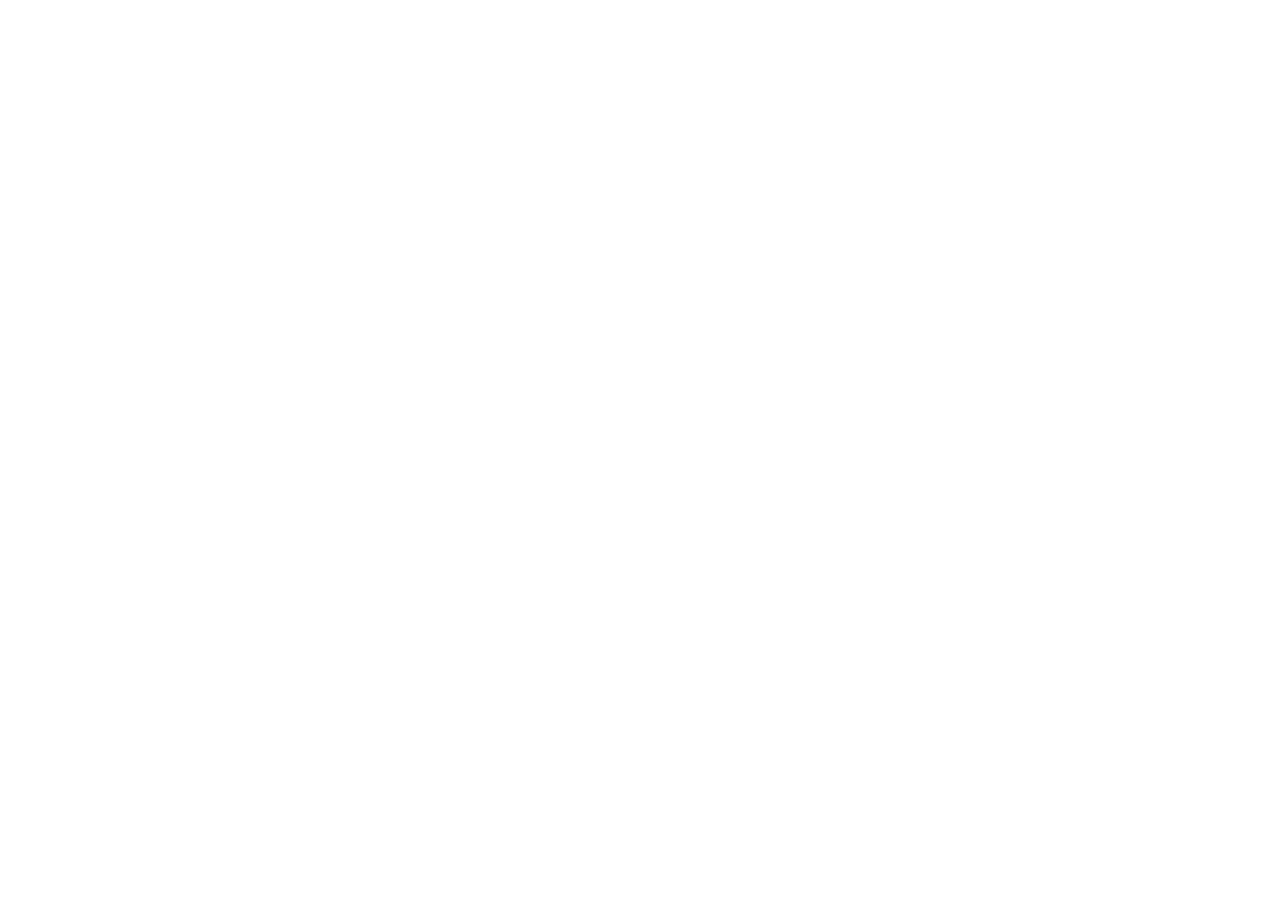
==== index.html @ 80ec9909 "Update index.html" ====
<html>
  <head>
    <title>JJW Coding Inc.<title>
      <link rel="stylesheet" href="./style.css">
  </head>
      <body>
        <main>
          <h1>ur mom</h1>
          <p>yeeet</p>
        </main>
      
      </body>
</html>
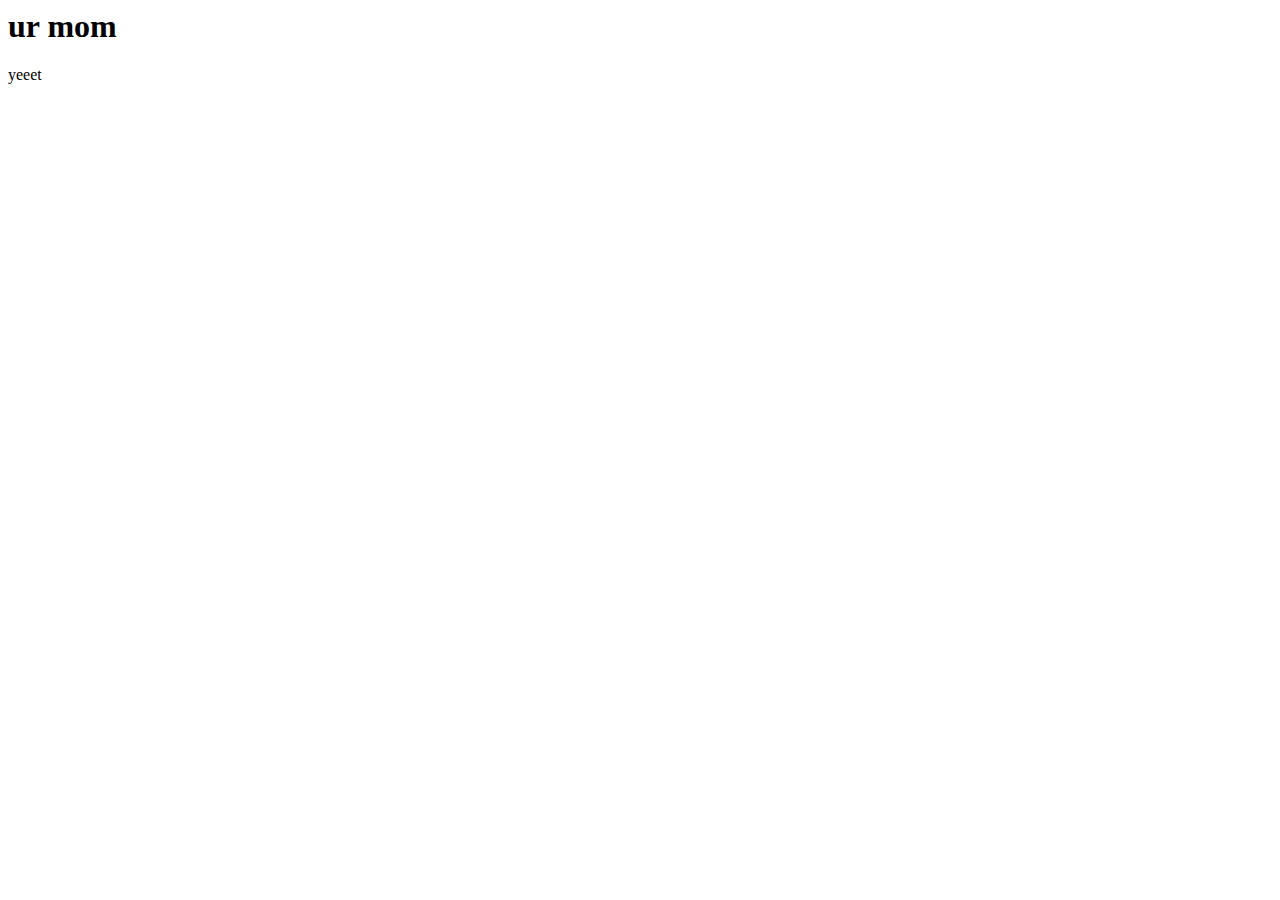
==== commit a9ee68ad: "Update index.html" ====
--- a/index.html
+++ b/index.html
@@ -1,6 +1,6 @@
 <html>
   <head>
-    <title>JJW Coding Inc.<title>
+    <title>JJW Coding Inc.</title>
       <link rel="stylesheet" href="./style.css">
   </head>
       <body>
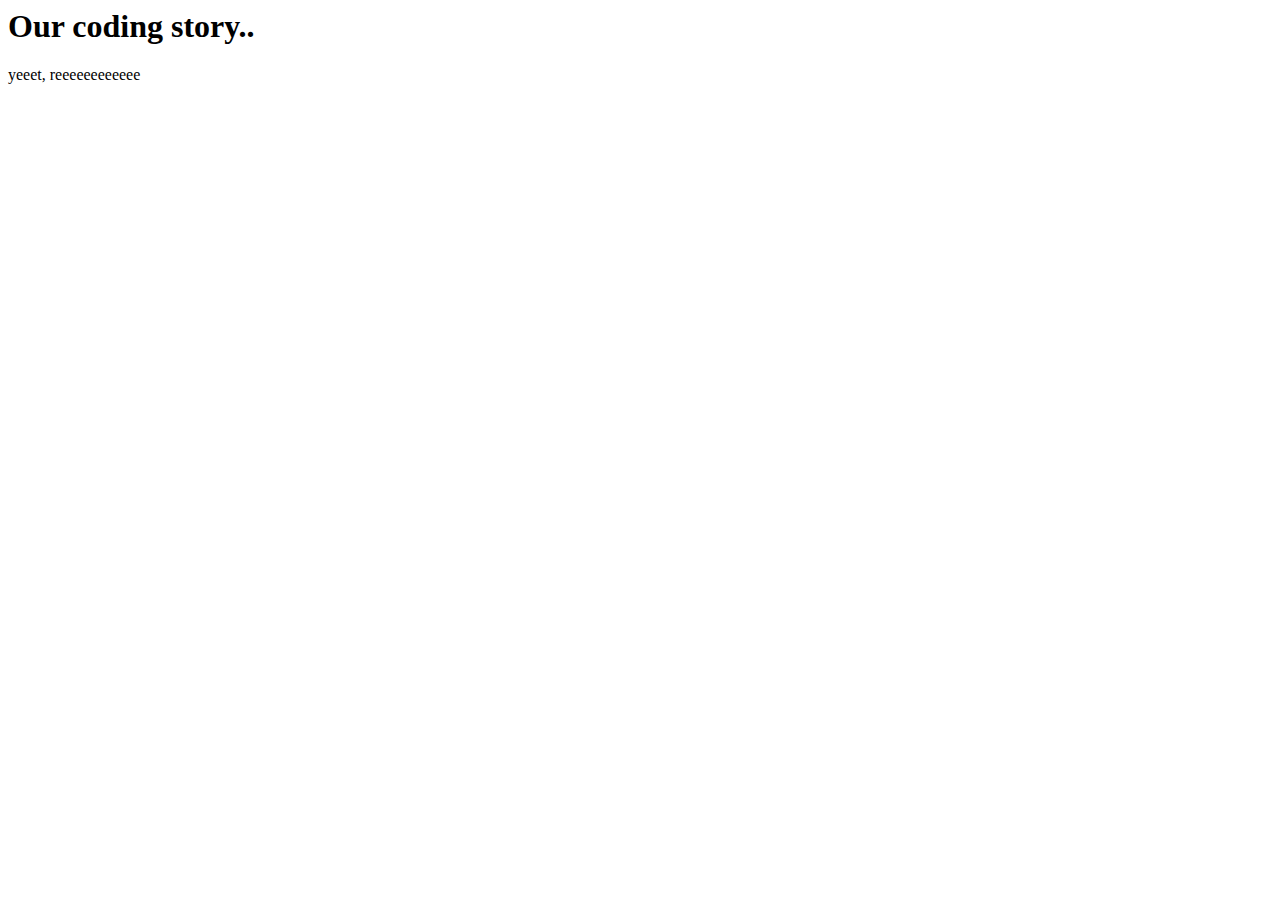
==== commit b761d069: "Update index.html" ====
--- a/index.html
+++ b/index.html
@@ -1,12 +1,12 @@
 <html>
   <head>
     <title>JJW Coding Inc.</title>
-      <link rel="stylesheet" href="./style.css">
+    <link rel="stylesheet" href="./style.css"></link>
   </head>
       <body>
         <main>
-          <h1>ur mom</h1>
-          <p>yeeet</p>
+          <h1>Our coding story..</h1>
+          <p>yeeet, reeeeeeeeeeee</p>
         </main>
       
       </body>
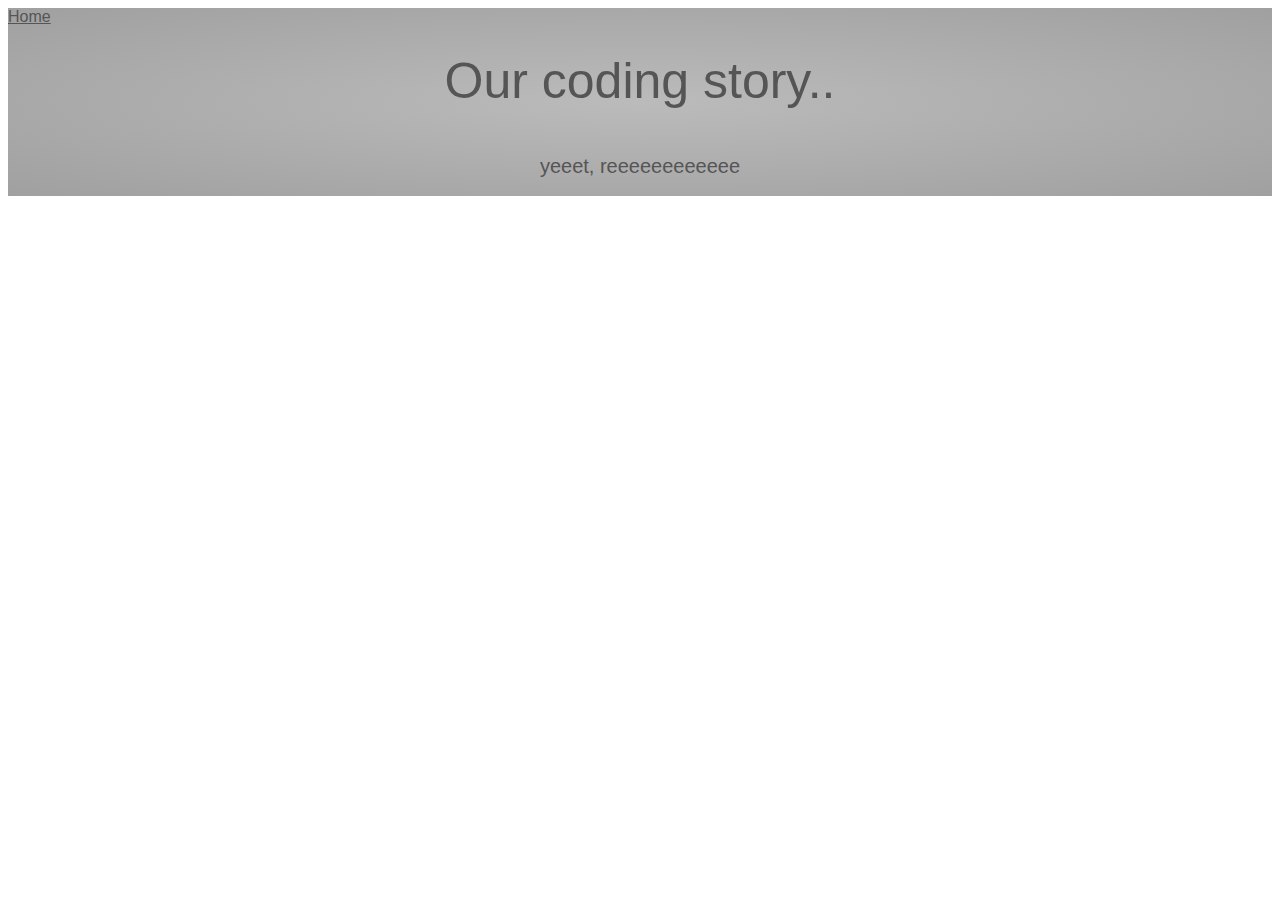
==== commit e9bf871e: "Update index.html" ====
--- a/index.html
+++ b/index.html
@@ -3,11 +3,14 @@
     <title>JJW Coding Inc.</title>
     <link rel="stylesheet" href="./style.css"></link>
   </head>
+      
       <body>
         <main>
+          <div class="background">
+            <a href="#">Home</a>
           <h1>Our coding story..</h1>
           <p>yeeet, reeeeeeeeeeee</p>
+         </div>
         </main>
-      
       </body>
 </html>
--- a/style.css
+++ b/style.css
@@ -0,0 +1,43 @@
+body {
+    font-family: 'Poppins', sans-serif;
+}
+main h1 {
+    color: #555;
+    font-weight: normal;
+    font-size: 50px;
+    line-height: 60px;
+    margin: 25px 0;
+    display:block;
+    display: flex;
+    align-items: center;
+    flex-wrap: wrap;
+    justify-content: space-around;
+}
+main p{
+    color: #555;
+    font-weight: normal;
+    font-size: 20px;
+    line-height: 60px;
+    margin: 25px 0;
+    display:block;
+    display: flex;
+    align-items: center;
+    flex-wrap: wrap;
+    justify-content: space-around;
+}
+.background{
+    background: radial-gradient(rgb(187, 187, 187), #a0a0a0);
+}
+a {
+    text-decoration: none;
+    color: #555;
+    margin: 0;
+    padding: 0;
+    box-sizing: border-box;
+    cursor: pointer;
+    text-decoration: underline;
+    flex: 1;
+    text-align: right;
+    display: inline-block;
+    list-style-type: none;
+}
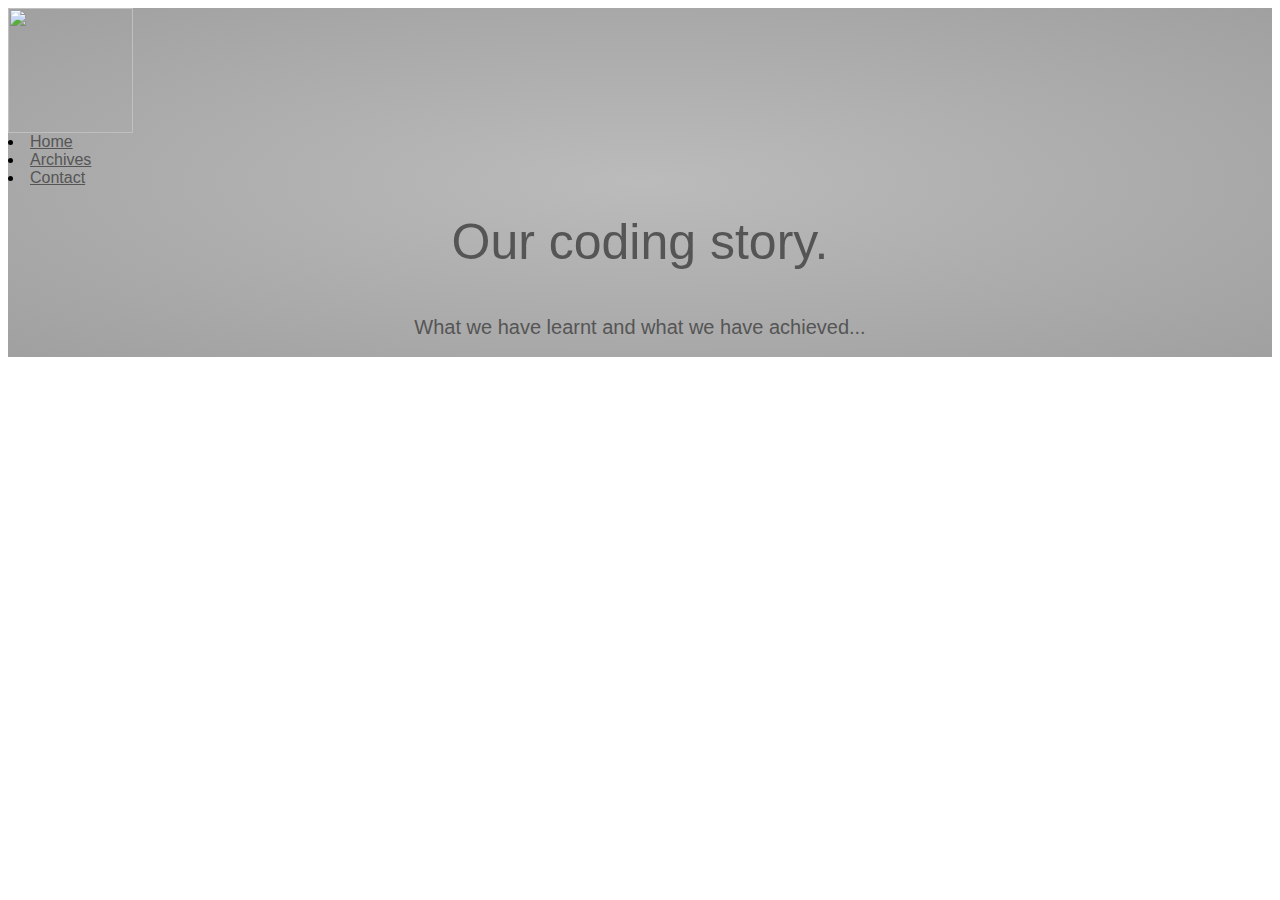
==== commit e2d486f8: "Update index.html" ====
--- a/index.html
+++ b/index.html
@@ -1,16 +1,23 @@
 <html>
-  <head>
-    <title>JJW Coding Inc.</title>
-    <link rel="stylesheet" href="./style.css"></link>
-  </head>
-      
-      <body>
-        <main>
-          <div class="background">
-            <a href="#">Home</a>
-          <h1>Our coding story..</h1>
-          <p>yeeet, reeeeeeeeeeee</p>
-         </div>
-        </main>
-      </body>
+<head>
+  <title>JJW Coding Inc.</title>
+  <link rel="stylesheet" href="./style.css">
+  </link>
+</head>
+<body>
+  <main>
+    <div class="background">
+      <div class="navbar">
+        <div class="logo">
+        <img src="#" width="125px">
+        </div>
+        <li><a href="#">Home</a></li>
+        <li><a href="#">Archives</a></li>
+        <li><a href="#">Contact</a></li>
+      </div>
+        <h1>Our coding story.</h1>
+        <p>What we have learnt and what we have achieved...</p>
+      </div>
+  </main>
+</body>
 </html>
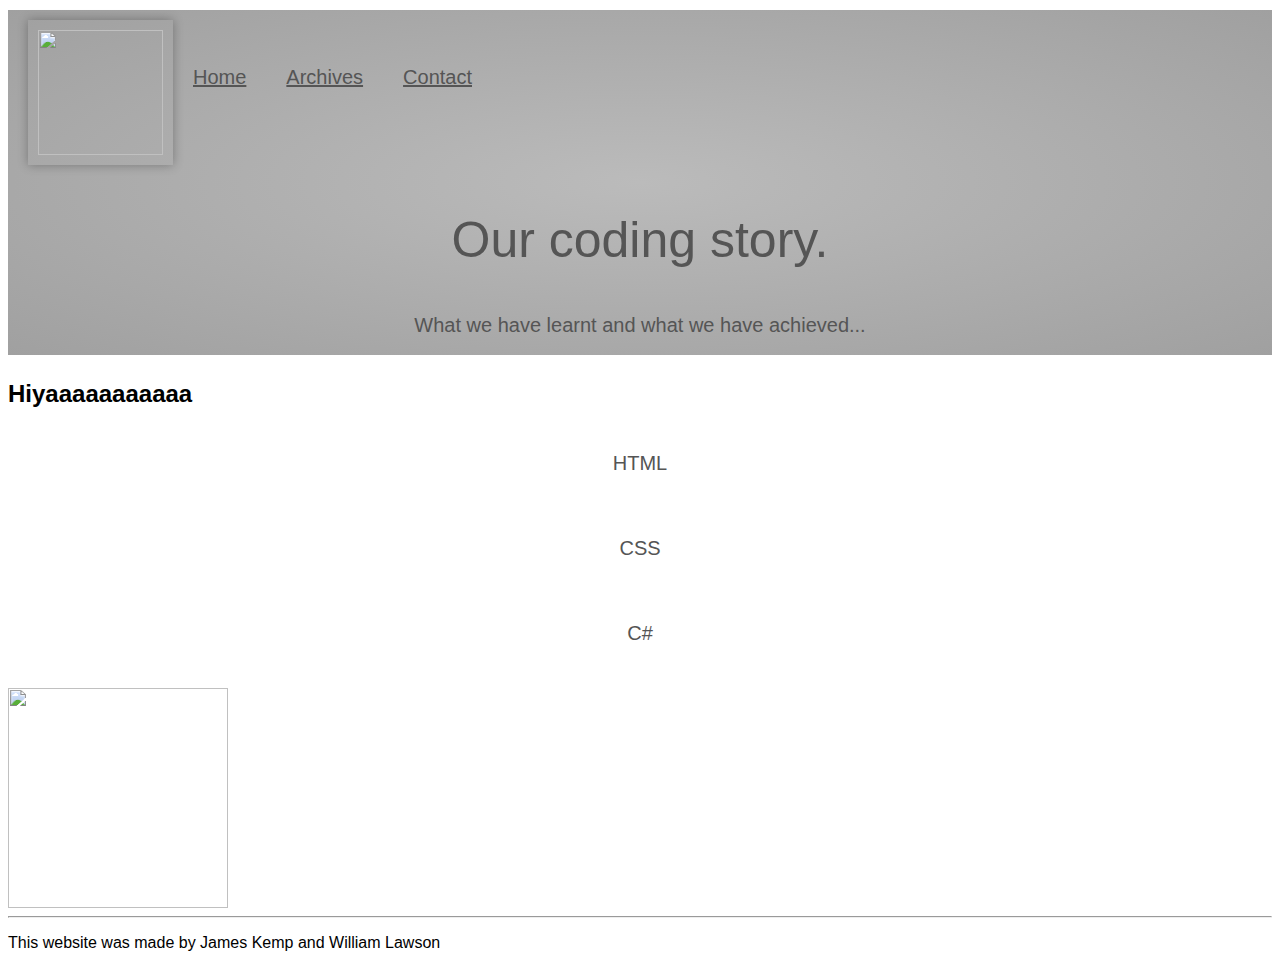
==== commit d3a2c845: "Update index.html" ====
--- a/index.html
+++ b/index.html
@@ -6,18 +6,42 @@
 </head>
 <body>
   <main>
+    <!-- NavBar -->
     <div class="background">
       <div class="navbar">
         <div class="logo">
-        <img src="#" width="125px">
+        <img src="./logo.png" width="125px">
         </div>
-        <li><a href="#">Home</a></li>
+        <li><a href="#footer">Home</a></li>
         <li><a href="#">Archives</a></li>
         <li><a href="#">Contact</a></li>
       </div>
         <h1>Our coding story.</h1>
         <p>What we have learnt and what we have achieved...</p>
       </div>
+      <!-- Main Body -->
+      <div class="main-body-text">
+        <h2 class="title">Hiyaaaaaaaaaaa</h2>
+        <div class="row">
+        <div class="col-1">
+          <p>HTML</p>
+        </div>
+        <div class="col-1">
+          <p>CSS</p>
+        </div>
+        <div class="col-1">
+          <p>C#</p>
+      </div>
+    </div>
   </main>
+
+  <!-- Footer -->
+  <div class="footer">
+    <div class="footer-logo">
+      <img src="./logo.png" width="220px" class="footer-logo">
+    </div>
+    <hr>
+    <p class="footer-logo">This website was made by James Kemp and William Lawson</p>
+  </div>
 </body>
 </html>
--- a/style.css
+++ b/style.css
@@ -29,15 +29,33 @@
     background: radial-gradient(rgb(187, 187, 187), #a0a0a0);
 }
 a {
-    text-decoration: none;
     color: #555;
-    margin: 0;
-    padding: 0;
-    box-sizing: border-box;
     cursor: pointer;
     text-decoration: underline;
     flex: 1;
     text-align: right;
     display: inline-block;
     list-style-type: none;
+    display: block;
+    align-items: center;
+    padding: 20px;
+    padding-top: 0px;
+    list-style: none;
+    font-size: 20px;
 }
+.navbar{
+    text-align: right;
+    display: flex;
+    align-items: center;
+    padding: 20px;
+    padding-top: 0px;
+    margin-top: 10px;
+}
+.navbar li {
+    list-style-type: none;
+}
+.navbar .logo {
+    padding: 10px 10px;
+    box-shadow: 0 0 10px 0px rgb(0 0 0 / 30%);
+    margin-top: 10px;
+}
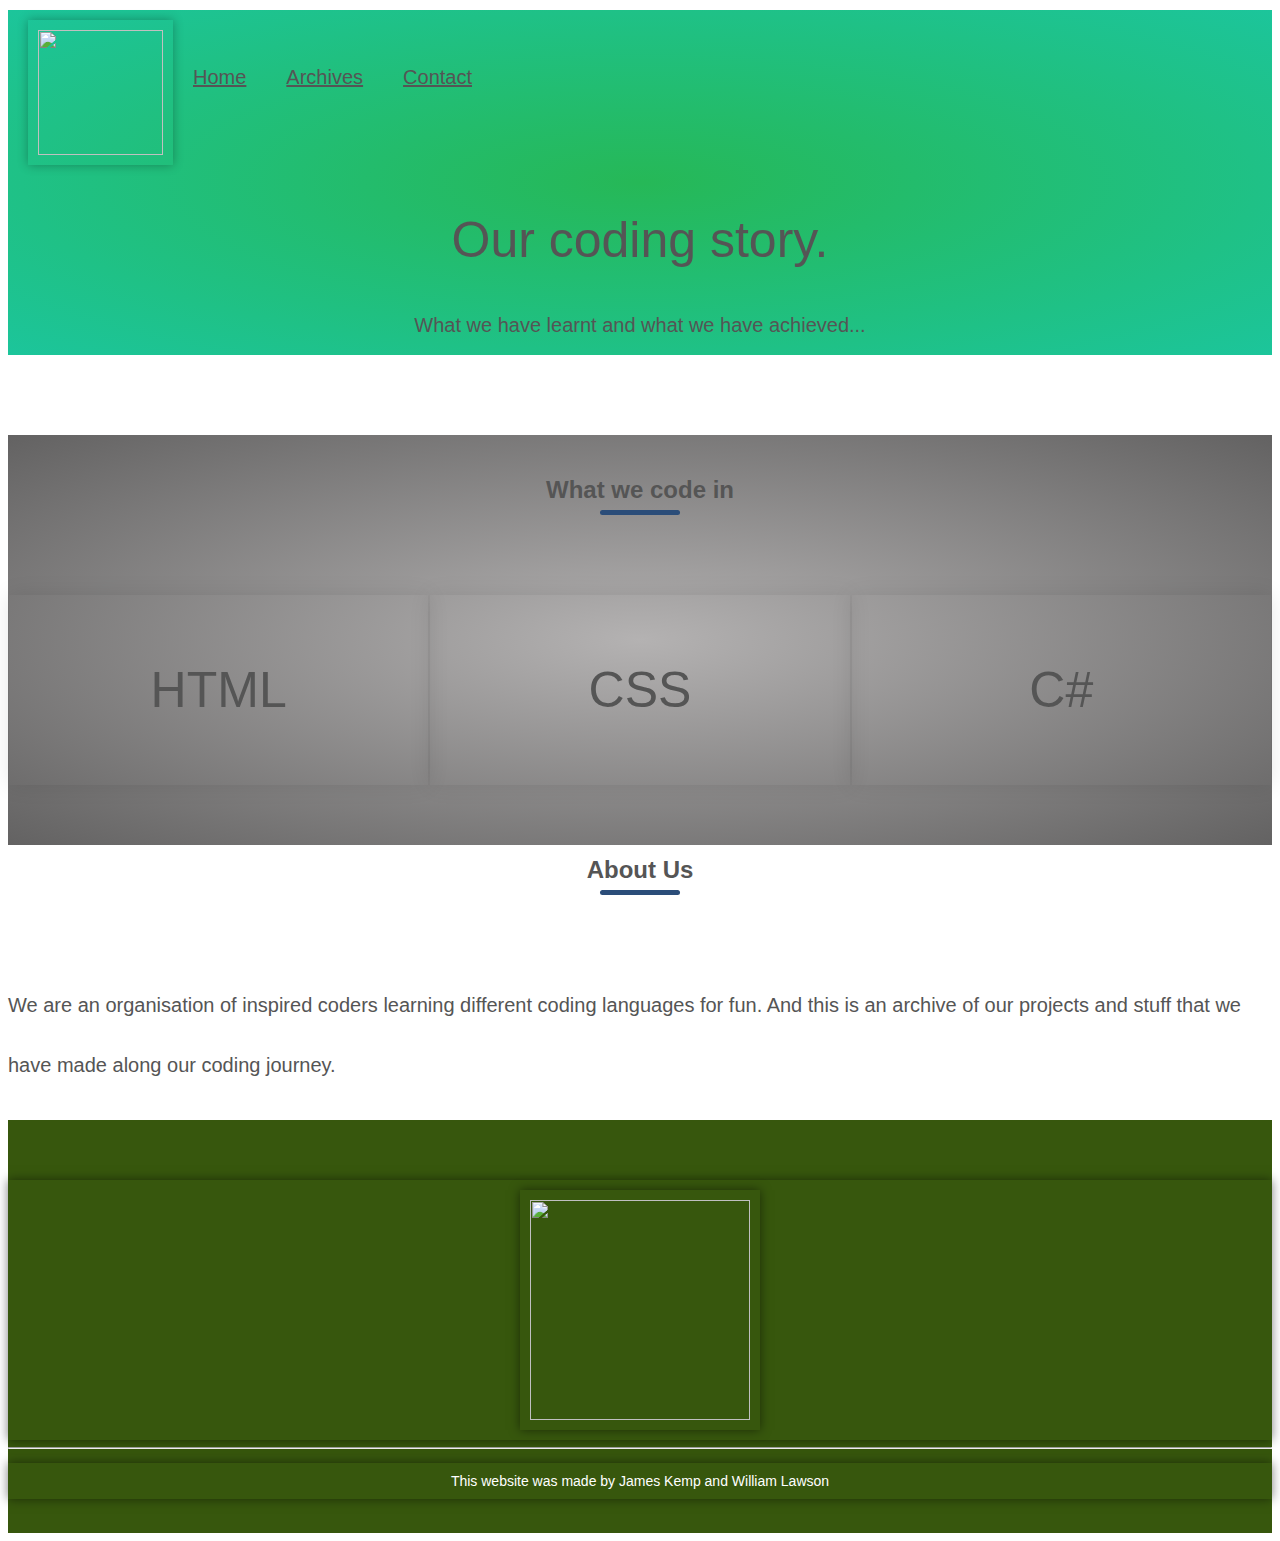
==== commit 18982aa8: "Update index.html" ====
--- a/index.html
+++ b/index.html
@@ -1,4 +1,5 @@
 <html>
+
 <head>
   <title>JJW Coding Inc.</title>
   <link rel="stylesheet" href="./style.css">
@@ -21,17 +22,25 @@
       </div>
       <!-- Main Body -->
       <div class="main-body-text">
-        <h2 class="title">Hiyaaaaaaaaaaa</h2>
+        <h2 class="title">What we code in</h2>
         <div class="row">
         <div class="col-1">
-          <p>HTML</p>
+        <p>HTML</p>
         </div>
         <div class="col-1">
-          <p>CSS</p>
+        <p>CSS</p>
         </div>
         <div class="col-1">
-          <p>C#</p>
+        <p>C#</p>
       </div>
+    </div>
+  </div>
+    <!-- About Us stuff-->
+    <div class="mainframe-about-us">
+        <h2 class="title">About Us</h2>
+        <p>
+        We are an organisation of inspired coders learning different coding languages for fun. And this is an archive of our projects and stuff that we have made along our coding journey.  
+        </p>
     </div>
   </main>
 
@@ -43,5 +52,6 @@
     <hr>
     <p class="footer-logo">This website was made by James Kemp and William Lawson</p>
   </div>
+
 </body>
 </html>
--- a/style.css
+++ b/style.css
@@ -1,3 +1,6 @@
+div{
+    display: block;
+}
 body {
     font-family: 'Poppins', sans-serif;
 }
@@ -26,7 +29,7 @@
     justify-content: space-around;
 }
 .background{
-    background: radial-gradient(rgb(187, 187, 187), #a0a0a0);
+    background: radial-gradient(rgb(38, 184, 87), #1cc59b);
 }
 a {
     color: #555;
@@ -59,3 +62,65 @@
     box-shadow: 0 0 10px 0px rgb(0 0 0 / 30%);
     margin-top: 10px;
 }
+.footer{
+    background: rgb(55, 87, 13);
+    color: #ffffff;
+    font-size: 14px;
+    padding: 60px 0 20px;
+}
+.footer .footer-logo{
+    padding: 10px 10px;
+    box-shadow: 0 0 10px 0px rgb(0 0 0 / 50%);
+    text-align: center;
+}
+.title {
+    text-align: center;
+    margin: 0 auto 80px;
+    position: relative;
+    line-height: 50px;
+    color: #555;
+}
+.title::after {
+    content: '';
+    background: #2b4d79;
+    width: 80px;
+    height: 5px;
+    border-radius: 5px;
+    position: absolute;
+    bottom: 0;
+    left: 50%;
+    transform: translateX(-50%);
+}
+.col-1 {
+    text-align: center;
+    padding: 40px 20px;
+    padding-top: 40px;
+    padding-right: 20px;
+    padding-bottom: 40px;
+    padding-left: 20px;
+    box-shadow: 0 0 20px 0px rgb(0 0 0 / 10%);
+    cursor: pointer;
+    transition: transform 0.5s;
+    flex-basis: 30%;
+    min-width: 250px;
+    margin-bottom: 30px;
+}
+.row{
+    display: flex;
+    align-items: center;
+    flex-wrap: wrap;
+    justify-content: space-around;
+}
+.col-1 p{
+    font-size: 50px;
+    line-height: 60px;
+    margin: 25px 0;
+}
+.col-1:hover{
+    transform: translateY(-10px);
+}
+.main-body-text{
+    background: radial-gradient(rgb(180, 178, 178), #636262);
+    margin-top: 80px;
+    padding: 30px 0;
+}
